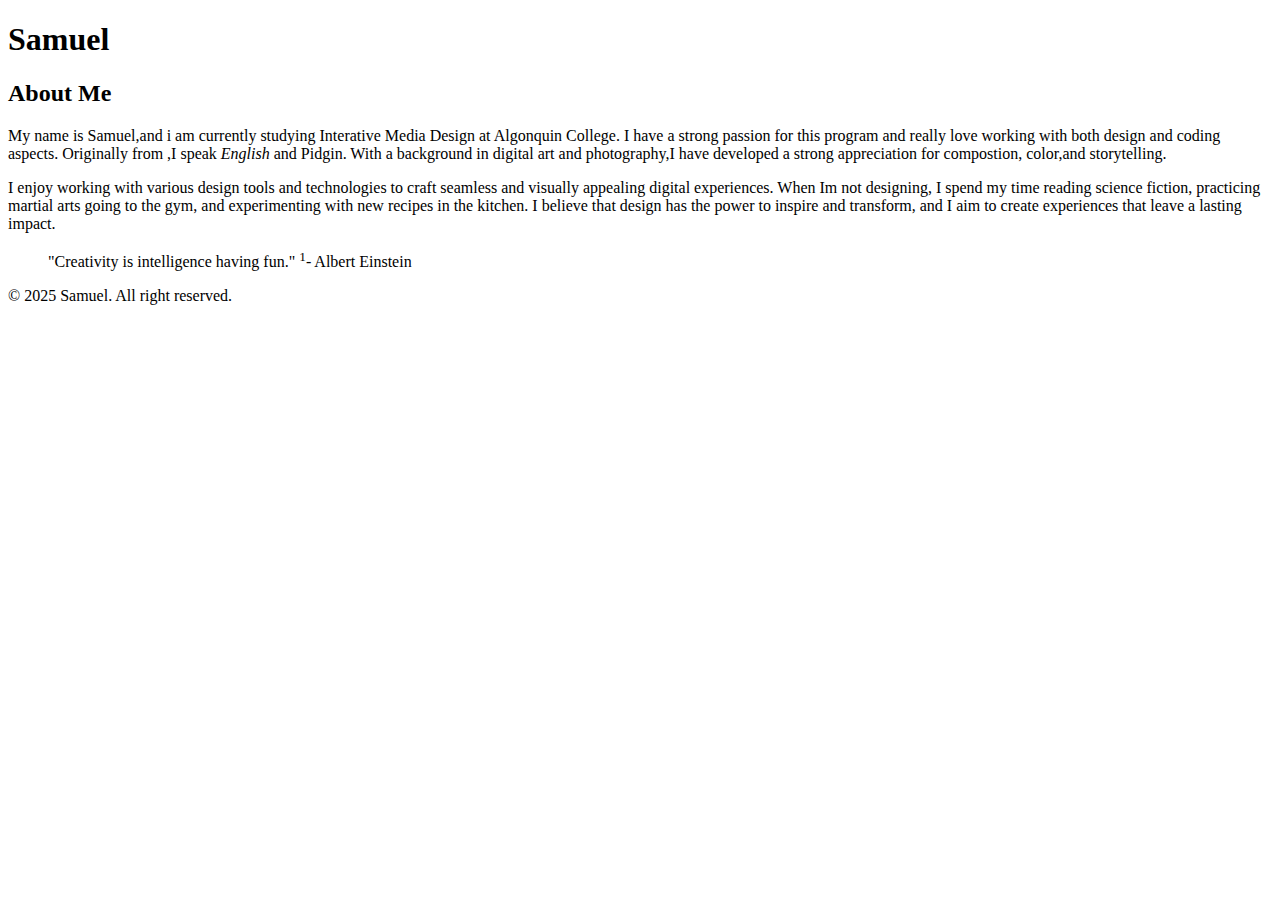
==== html-assignment/index.html @ 772e237a "Design is more than visual- its about storytelling and creating experiences thay leave a lasting imp" ====
<!DOCTYPE html>
<html lang="en">
<head>
    <meta charset="UTF-8">
    <meta name="viewport" content="width=device-width, initial-scale=1.0">
    <title>Samuel- About Me</title>
</head>
<body>
    <header>
        <h1>Samuel</h1>
    </header>
    <article>
        <h2>About Me</h2>
        <p>
            My name is Samuel,and i am currently studying Interative Media Design at Algonquin College. I have a strong passion for this program and really love working with both design and coding aspects. Originally from <abbr title="Nigeria"></abbr>,I speak <em>English</em> and Pidgin. With a background in digital art and photography,I have developed a strong appreciation for compostion, color,and storytelling.
         </p>
         <p>
            I enjoy working with various design tools and technologies to craft seamless and visually appealing digital experiences. When Im not designing, I spend my time reading science fiction, practicing martial arts going to the gym, and experimenting with new recipes in the kitchen. I believe that design has the power to inspire and transform, and I aim to create experiences that leave a lasting impact.
         </p>
    </article>

    <blockquote>"Creativity is intelligence having fun." <sup>1</sup>- Albert Einstein</blockquote>


      <footer>
        <p>&copy; 2025 Samuel. All right reserved.</p>
      </footer>
</body>
</html>
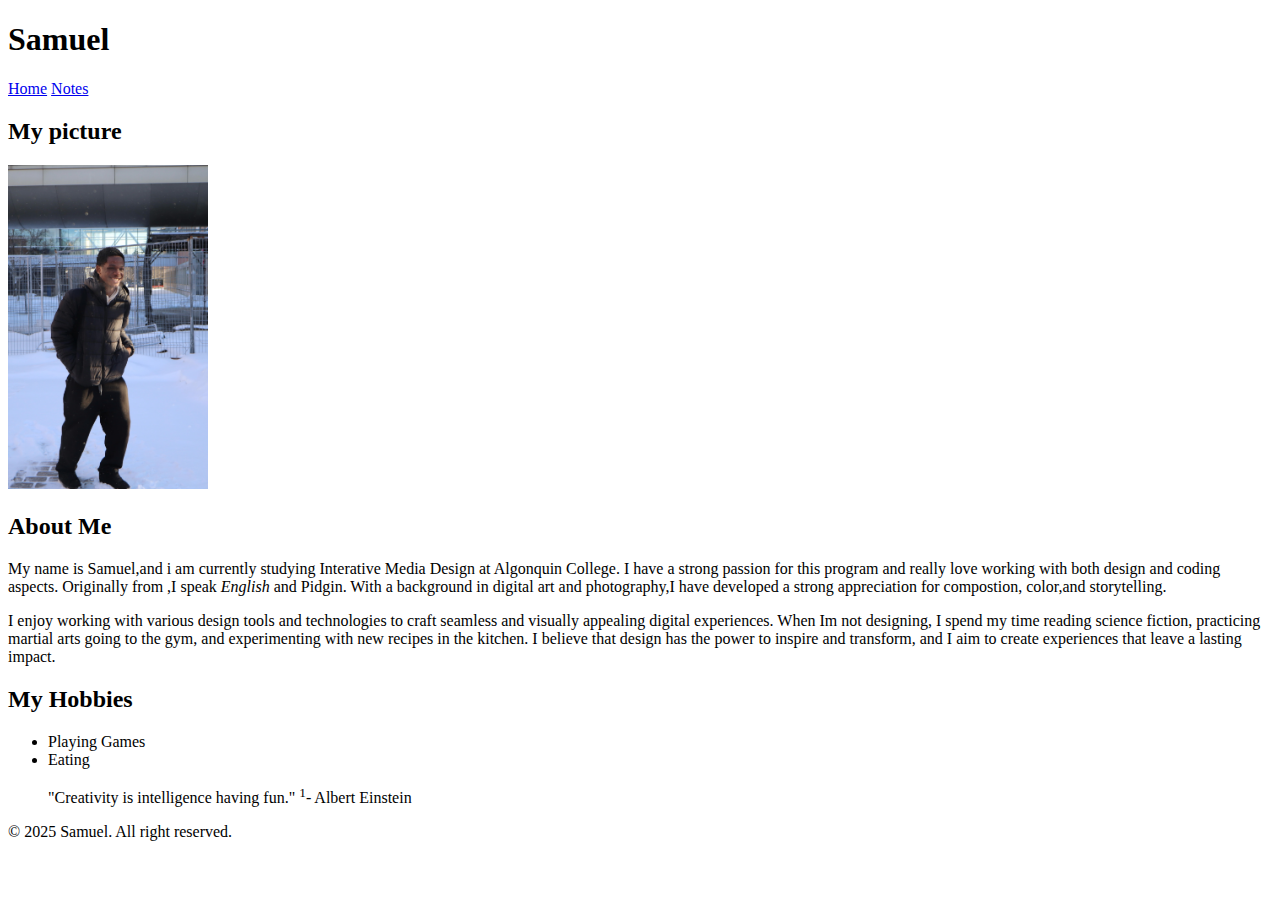
==== commit 6a4935be: "done with the index html" ====
--- a/html-assignment/index.html
+++ b/html-assignment/index.html
@@ -8,7 +8,16 @@
 <body>
     <header>
         <h1>Samuel</h1>
+        <nav>
+            <a href="index.html">Home</a>
+            <a href="notes.html">Notes</a>
+        </nav>
     </header>
+    <main>
+        <h2>My picture</h2>
+        <img src="./image/Ezinkwo_U_Exposure_03.jpeg" alt="me" width="200">
+    </main>
+    
     <article>
         <h2>About Me</h2>
         <p>
@@ -18,6 +27,13 @@
             I enjoy working with various design tools and technologies to craft seamless and visually appealing digital experiences. When Im not designing, I spend my time reading science fiction, practicing martial arts going to the gym, and experimenting with new recipes in the kitchen. I believe that design has the power to inspire and transform, and I aim to create experiences that leave a lasting impact.
          </p>
     </article>
+    <!--My Hobbies Section-->
+    <h2>My Hobbies</h2>
+    <ul>
+       <li>Playing Games</li>
+       <li>Eating</li>
+    </ul>
+    <!--Motivational Quote Section-->
 
     <blockquote>"Creativity is intelligence having fun." <sup>1</sup>- Albert Einstein</blockquote>
 
